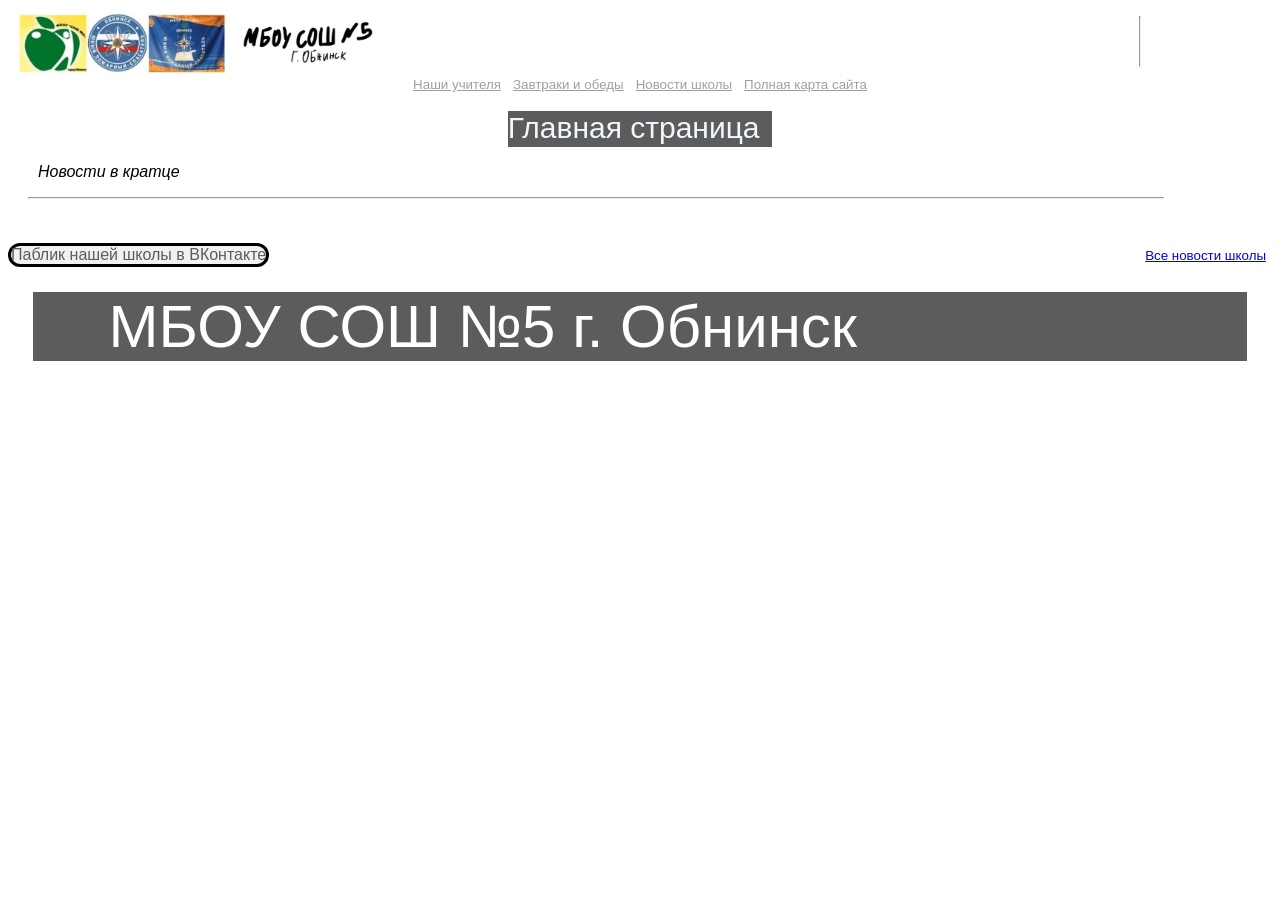
==== index.html @ a93f2bef "," ====
<!doctype html>
    <html lang="ru">
        <head>
            <meta charset="utf-8">
            <meta name="viewport" content="width=device-width, initial-scale=1.0">
            <meta name="keywords" content="МБОУ СОШ №5,школы Обнинска, школа 5 Обнинска, школа номер 5 города Обнинск">
            <title>Школа</title>
            <link rel="stylesheet" href="css/style.css">
            <link rel="stylesheet" href="css/style1.css">
        </head>
        <body>
            <header> <!--Логотип, и навигация по сайту-->
                <div class="container">
                <img src="jpg/логотип.jpg" class="logo-school">
                <hr>
                <nav><button><a class="stillbutton" href="teachers/teachers.html">Наши учителя</a></button><button><a class="stillbutton" href="breakfastandlunch.html">Завтраки и обеды</a></button><button><a class="stillbutton" href="basic/news.html">Новости школы</a></button><button><a class="stillbutton" href="addition/map.html">Полная карта сайта</a></button></nav><br><br>
                </div>
            </header>
            <article> <!--Основная информация, ну или же центр сайта-->
                <div class="container">
                <span class="justtext">Главная страница</span><br><br>
                </div>
                <p style="margin-left: 30px"><i>Новости в кратце</i></p>
                <hr class="hrnews"><br><br>
                <div class="container1">
                <a href="https://vk.com/public202605644" class="a1">Паблик нашей школы в ВКонтакте</a> <button class="b1"><a href="news.html">Все новости школы</a></button>
                </div>
            </article>
            <footer> <!--Конец страницы-->
                <div class="footerstart"><p class="pfooter">МБОУ СОШ №5 г. Обнинск</p></div>
            </footer>
        </body>
    </html>
---- css/style.css ----
button {
    background-color: white;
    border: 0px;
    text-decoration: none;
    color: #f1f1f1;
    transition: 0.3s;
    text-align: center;
}
.a1 {
    color: #5c5c5c;
    background-color: #f1f1f1;
    border: solid 3px black;
    border-radius: 2cm;
    transition: 0.6s;
    text-decoration: none;
}
.pfooter {
    text-indent: 2cm;
    margin-top: 20px;
    font-size: 60px;
}
.a1:hover {
    color: aquamarine;
    background-color: #c9c9c9;
    border: outset 3px rgb(161, 233, 255);
    border-radius: 2cm;
    transition: 0.3s;
}
button:hover {
    background-color: rgb(235, 232, 232);
    transition: 0.1s;
    border: 0px;
    border-radius: 5px;
    align-items: center;
}
.b1 {
    background-color: white;
    border: 0px;
    text-decoration: none;
    color: #f1f1f1;
}
.b1:hover {
    background-color: bisque;
    color: #5c5c5c;
    transition: 0.1s;
}
button:active {
    background-color: rgb(204, 255, 192);
    color: rgb(158, 158, 158);
    border-radius: 2cm;
    border: 0px;
    transition: 0.1s;
}
body {
    font-family: 'Segoe UI', Tahoma, Geneva, Verdana, sans-serif
}
.stillbutton {
    color: rgb(163, 159, 159)
}
.logo-school {
    margin-right: 600px;
    width: 400px;
    animation-name: logo;
    animation-duration: 1s;
    animation-fill-mode: none;
}
.b1 {
    background-color: white;
    border: 0px;
    text-align: center;
    transition: 0.4s;
    text-decoration: none;
}
.container1 {
    display: flex;
    justify-content: space-between;
}
.container {
    display: flex;
    justify-content: center;
    flex-wrap: wrap;
}
.justtext {
    background-color: #5C5C5C;
    color: aliceblue;
    width: 7cm;
    font-size: 30px;
    animation-name: title;
    animation-duration: 1s;
    animation-fill-mode: none;
}
.widget {
    width: 300px;
    height: 200px;
    margin-left:40px;
    background-color:rgb(199, 199, 199);
    border: 0px;
    border-radius: 10px;
    text-indent: 20px;
}
.footerstart {
    margin-top: 25px;
    margin-left: 25px;
    margin-right: 25px;
    background-color: #5C5C5C;
    text-indent: 3cm ;
    color: white;
    padding: #5c5c5c;
}
.footername {
    font-size: 35px;
    color: #c9c9c9;
    margin-top: 30px;
}
.footerend {
    text-indent: 14cm;
}
.news {
    font-size: 30px;
}
.hrnews {
    width: 30cm;
    margin-left: 20px;
}
@keyframes logo {
   0% {opacity: 0;}
   10% {opacity: 0.2;}
   20% { opacity: 0.5;}
   30% {opacity: 0.8;}
   from {margin-left: 1300px}
   to {margin-right: 600px}
}
@keyframes title {
    0% {opacity: 0;}
    10% {opacity: 0.1;}
    20% {opacity: 0.2;}
    30% {opacity: 0.3;}
    40% {opacity: 0.4;}
    50% {opacity: 0.5;}
    60% {opacity: 0.6;}
    70% {opacity: 0.7;}
    80% {opacity: 0.8;}
    90% {opacity: 0.9;}
    100% {opacity: 1;}
}
---- css/style1.css ----
.teacher_ {
    border-radius: 70px;
    width: 8cm;
}
.teachertable {
    background-color: rgb(224, 224, 224);
}
.redirect::after {
    content: ►;
    color: rgb(166, 166, 255);
}
.ti
.teachers {
    display: flex;
    justify-content: space-between;
}
.teachershow {
    margin-left: 70px;
    display: flex;
    justify-content: center;
}
.aboutteacher {
    font-size: 60px;
    color: rgb(255, 255, 255);
    background-color: #5c5c5c;
}
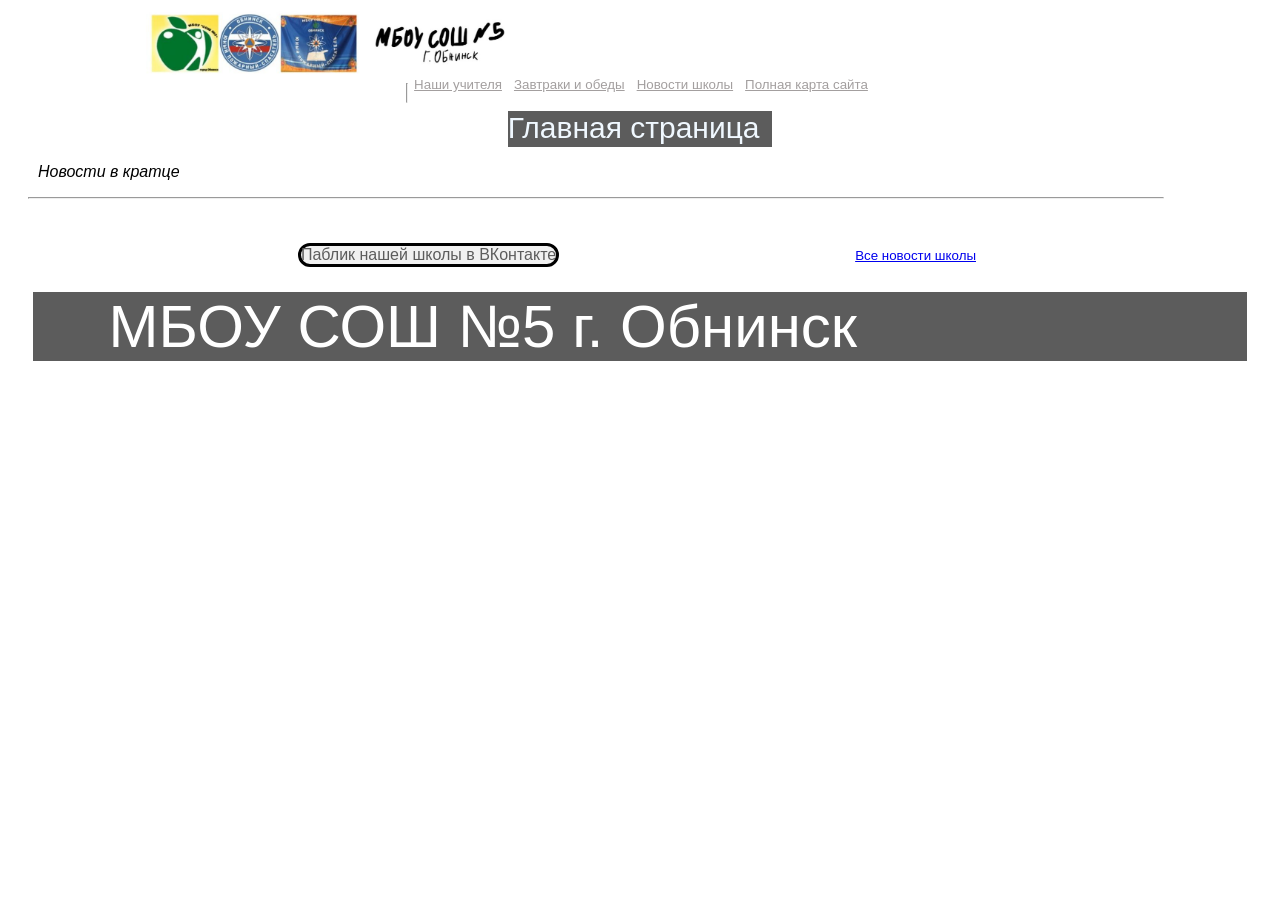
==== commit cd1f1866: "." ====
--- a/index.html
+++ b/index.html
@@ -12,7 +12,8 @@
             <header> <!--Логотип, и навигация по сайту-->
                 <div class="container">
                 <img src="jpg/логотип.jpg" class="logo-school">
-                <hr>
+                </div><div class="container"><div class="container">
+                <hr></div>
                 <nav><button><a class="stillbutton" href="teachers/teachers.html">Наши учителя</a></button><button><a class="stillbutton" href="breakfastandlunch.html">Завтраки и обеды</a></button><button><a class="stillbutton" href="basic/news.html">Новости школы</a></button><button><a class="stillbutton" href="addition/map.html">Полная карта сайта</a></button></nav><br><br>
                 </div>
             </header>
--- a/css/style.css
+++ b/css/style.css
@@ -73,7 +73,7 @@
 }
 .container1 {
     display: flex;
-    justify-content: space-between;
+    justify-content: space-evenly;
 }
 .container {
     display: flex;
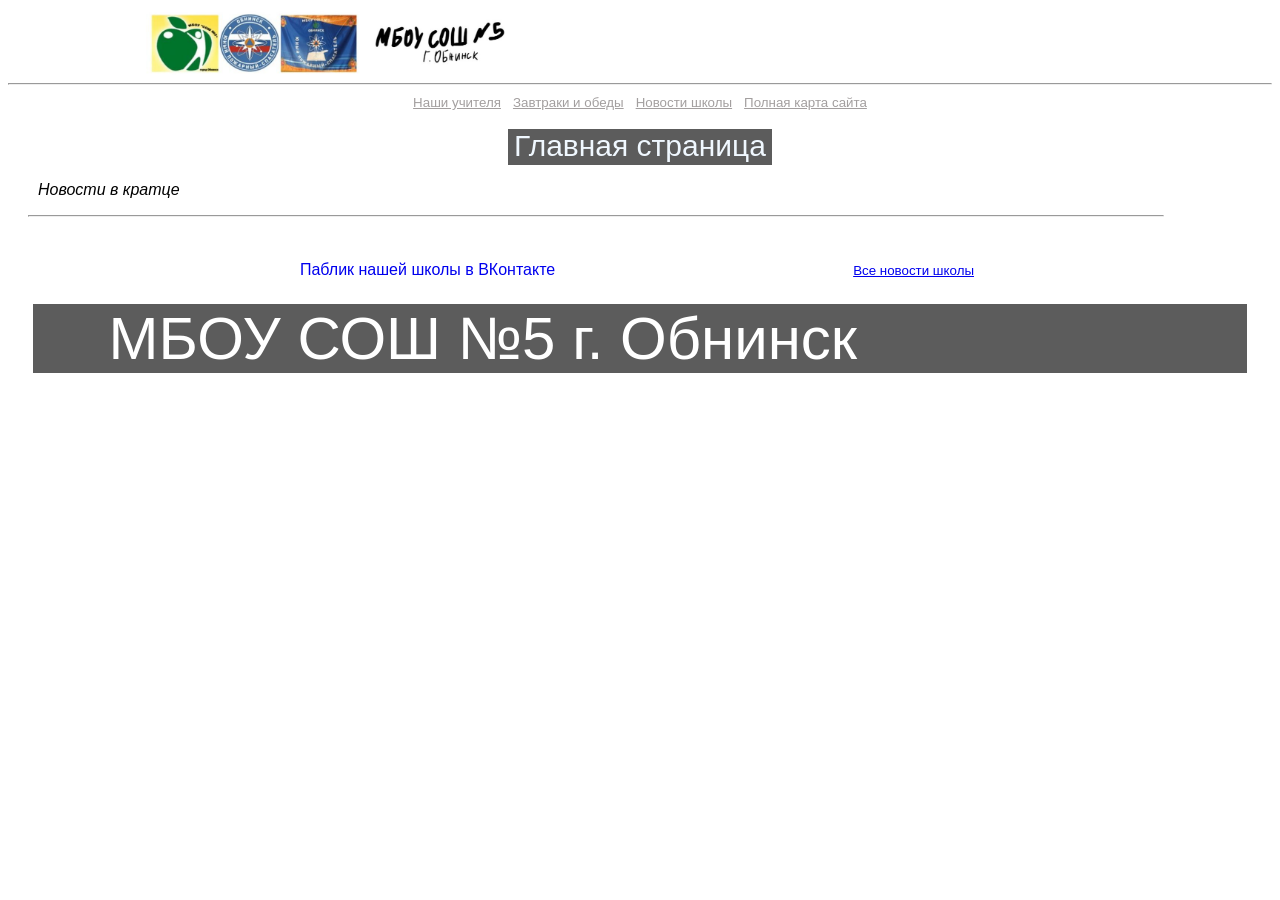
==== commit ceda692d: "." ====
--- a/index.html
+++ b/index.html
@@ -3,6 +3,7 @@
         <head>
             <meta charset="utf-8">
             <meta name="viewport" content="width=device-width, initial-scale=1.0">
+            <meta name="google-site-verification" content="8vw2RGbaM1xXjE35cY8DUbjcszKyA6uMy4BA9Gguwoo" />
             <meta name="keywords" content="МБОУ СОШ №5,школы Обнинска, школа 5 Обнинска, школа номер 5 города Обнинск">
             <title>Школа</title>
             <link rel="stylesheet" href="css/style.css">
@@ -12,13 +13,14 @@
             <header> <!--Логотип, и навигация по сайту-->
                 <div class="container">
                 <img src="jpg/логотип.jpg" class="logo-school">
-                </div><div class="container"><div class="container">
-                <hr></div>
+                </div>
+                <hr class="container">
+                <div class="container">
                 <nav><button><a class="stillbutton" href="teachers/teachers.html">Наши учителя</a></button><button><a class="stillbutton" href="breakfastandlunch.html">Завтраки и обеды</a></button><button><a class="stillbutton" href="basic/news.html">Новости школы</a></button><button><a class="stillbutton" href="addition/map.html">Полная карта сайта</a></button></nav><br><br>
                 </div>
             </header>
             <article> <!--Основная информация, ну или же центр сайта-->
-                <div class="container">
+                <div class="containertext">
                 <span class="justtext">Главная страница</span><br><br>
                 </div>
                 <p style="margin-left: 30px"><i>Новости в кратце</i></p>
--- a/css/style.css
+++ b/css/style.css
@@ -1,3 +1,14 @@
+@media screen and (min-width:1080px) {
+    .logo-school {
+        justify-content: flex-end;
+        width: 150px; 
+    }
+    .justtext {
+        font-size: 35px;
+        background-color: #5c5c5c;
+        color: white;
+    }
+}
 button {
     background-color: white;
     border: 0px;
@@ -7,24 +18,26 @@
     text-align: center;
 }
 .a1 {
-    color: #5c5c5c;
-    background-color: #f1f1f1;
-    border: solid 3px black;
-    border-radius: 2cm;
-    transition: 0.6s;
+    animation: a1class 0.8s infinite;
     text-decoration: none;
+    transition: 0.5s;
+}
+.a1:hover {
+    color: rgb(52, 52, 255);
+    transition: 0.2s;
+}
+.a1:hover::after {
+    content: "➜";
+    transition: 0.4s;
+}
+.a1:active {
+    background: linear-gradient(45deg, coral, cyan, green, gold);
+    transition: 0.1s;
 }
 .pfooter {
     text-indent: 2cm;
     margin-top: 20px;
     font-size: 60px;
-}
-.a1:hover {
-    color: aquamarine;
-    background-color: #c9c9c9;
-    border: outset 3px rgb(161, 233, 255);
-    border-radius: 2cm;
-    transition: 0.3s;
 }
 button:hover {
     background-color: rgb(235, 232, 232);
@@ -43,6 +56,11 @@
     background-color: bisque;
     color: #5c5c5c;
     transition: 0.1s;
+}
+.containertext {
+    text-align: center;
+    display: flex;
+    justify-content: center;
 }
 button:active {
     background-color: rgb(204, 255, 192);
@@ -142,4 +160,17 @@
     80% {opacity: 0.8;}
     90% {opacity: 0.9;}
     100% {opacity: 1;}
+}
+@keyframes a1class {
+    0% {color: aquamarine;}
+    10% {color: red;}
+    20% {color: greenyellow;}
+    30% {color: black;}
+    40% {color: antiquewhite;}
+    50% {color: #205da3;}
+    60% {color: coral;}
+    70% {color: darkolivegreen;}
+    80% {color: darkred;}
+    90% {color: darkgoldenrod;}
+    100% {color: darkorange;}
 }
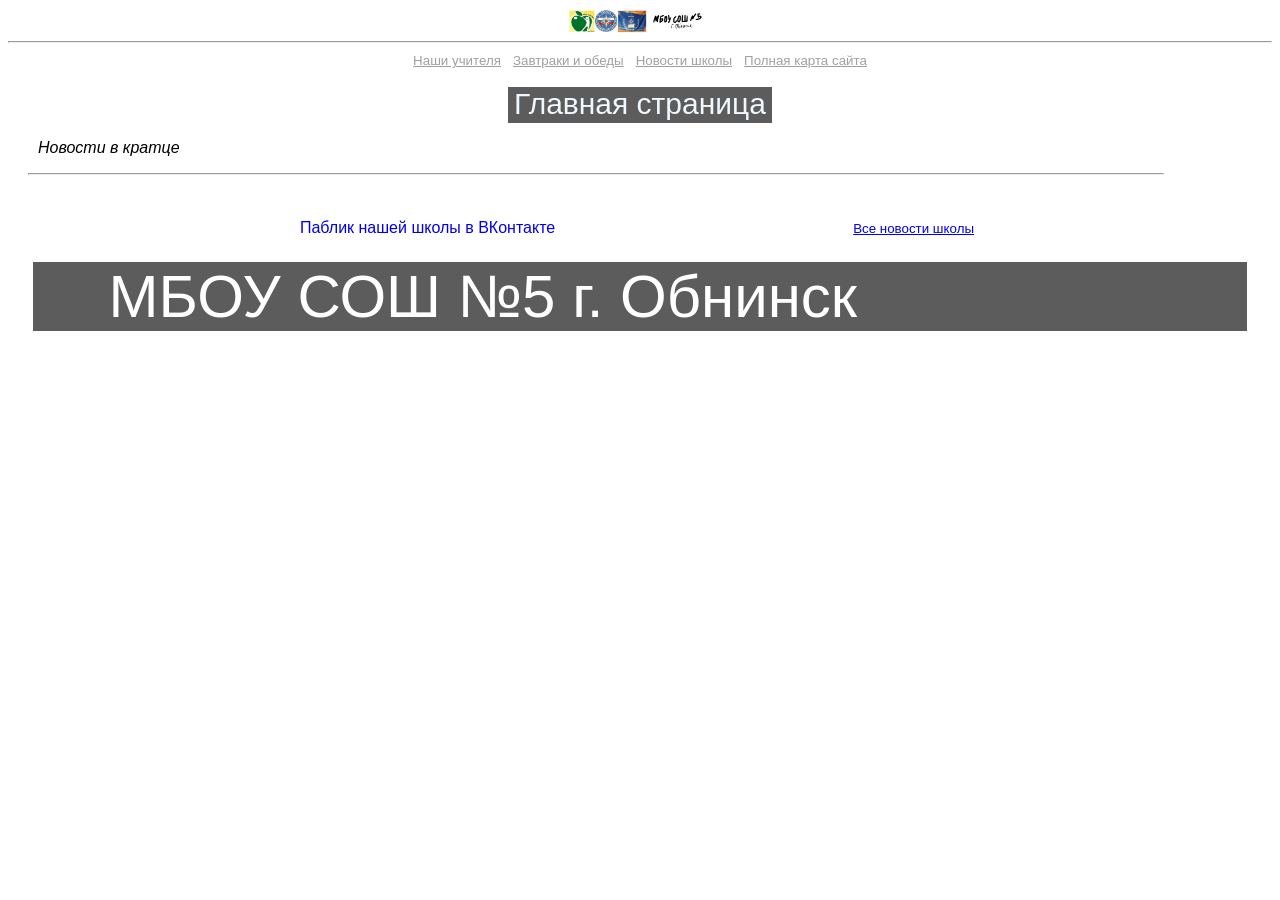
==== commit 203ec9e1: "." ====
--- a/index.html
+++ b/index.html
@@ -26,7 +26,7 @@
                 <p style="margin-left: 30px"><i>Новости в кратце</i></p>
                 <hr class="hrnews"><br><br>
                 <div class="container1">
-                <a href="https://vk.com/public202605644" class="a1">Паблик нашей школы в ВКонтакте</a> <button class="b1"><a href="news.html">Все новости школы</a></button>
+                <a href="https://vk.com/public202605644" class="a1">Паблик нашей школы в ВКонтакте</a> <button class="b1"><a href="basic/news.html">Все новости школы</a></button>
                 </div>
             </article>
             <footer> <!--Конец страницы-->
--- a/css/style.css
+++ b/css/style.css
@@ -1,7 +1,8 @@
 @media screen and (min-width:1080px) {
     .logo-school {
         justify-content: flex-end;
-        width: 150px; 
+        width: 150px;
+        animation: none; 
     }
     .justtext {
         font-size: 35px;
@@ -76,11 +77,9 @@
     color: rgb(163, 159, 159)
 }
 .logo-school {
-    margin-right: 600px;
-    width: 400px;
-    animation-name: logo;
-    animation-duration: 1s;
-    animation-fill-mode: none;
+    justify-content: center;
+    animation: logo 1s ease-in;
+    width: 150px;
 }
 .b1 {
     background-color: white;
@@ -145,8 +144,7 @@
    10% {opacity: 0.2;}
    20% { opacity: 0.5;}
    30% {opacity: 0.8;}
-   from {margin-left: 1300px}
-   to {margin-right: 600px}
+   100% {opacity: 1;}
 }
 @keyframes title {
     0% {opacity: 0;}
@@ -162,15 +160,7 @@
     100% {opacity: 1;}
 }
 @keyframes a1class {
-    0% {color: aquamarine;}
-    10% {color: red;}
-    20% {color: greenyellow;}
-    30% {color: black;}
-    40% {color: antiquewhite;}
-    50% {color: #205da3;}
-    60% {color: coral;}
-    70% {color: darkolivegreen;}
-    80% {color: darkred;}
-    90% {color: darkgoldenrod;}
-    100% {color: darkorange;}
+    0% {color: black;}
+    50% {color: #3131ff;}
+    100% {color: black;}
 }
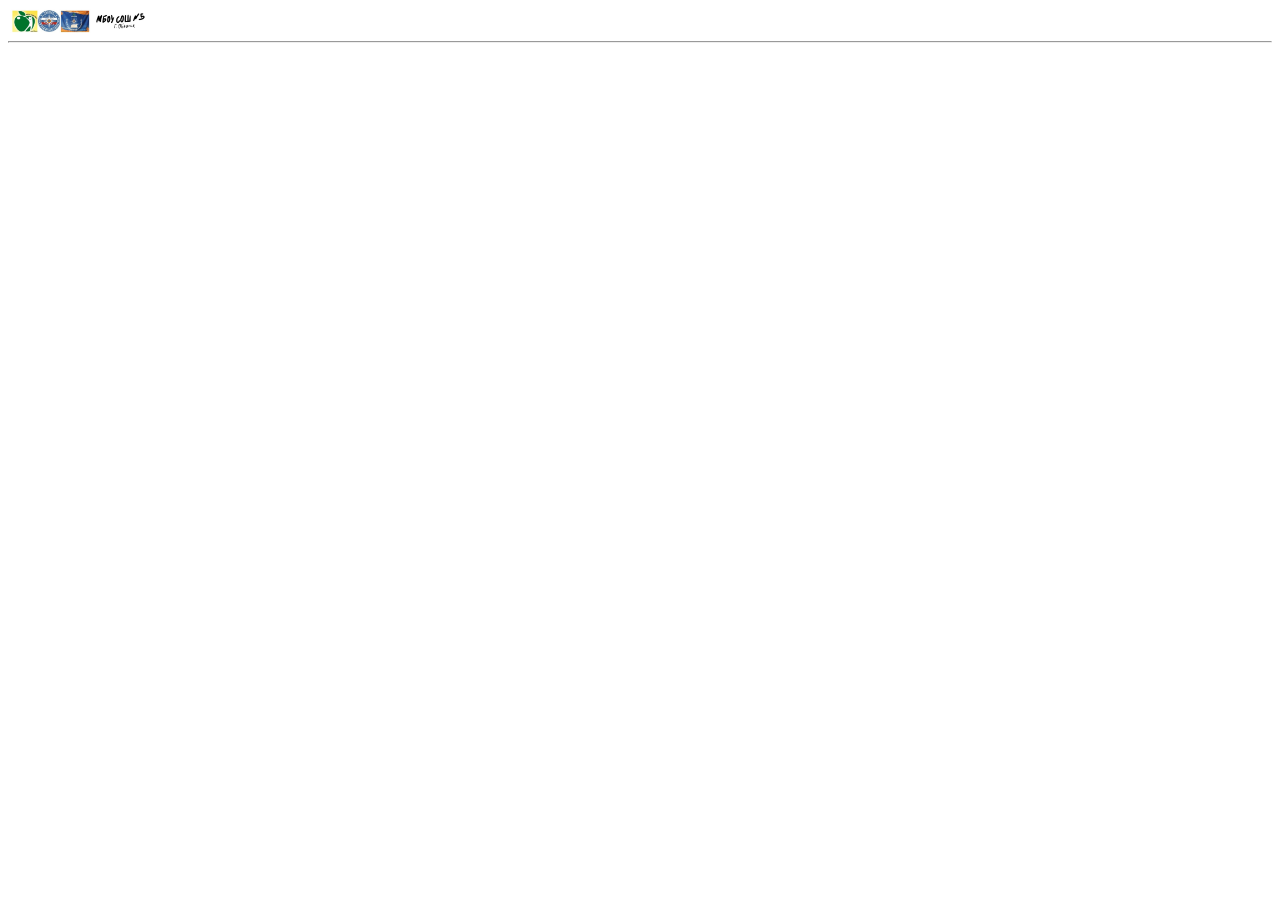
==== commit 9de0b6bb: "." ====
--- a/index.html
+++ b/index.html
@@ -1,37 +1,16 @@
-<!doctype html>
-    <html lang="ru">
-        <head>
-            <meta charset="utf-8">
-            <meta name="viewport" content="width=device-width, initial-scale=1.0">
-            <meta name="google-site-verification" content="8vw2RGbaM1xXjE35cY8DUbjcszKyA6uMy4BA9Gguwoo" />
-            <meta name="keywords" content="МБОУ СОШ №5,школы Обнинска, школа 5 Обнинска, школа номер 5 города Обнинск">
-            <title>Школа</title>
-            <link rel="stylesheet" href="css/style.css">
-            <link rel="stylesheet" href="css/style1.css">
-        </head>
-        <body>
-            <header> <!--Логотип, и навигация по сайту-->
-                <div class="container">
-                <img src="jpg/логотип.jpg" class="logo-school">
-                </div>
-                <hr class="container">
-                <div class="container">
-                <nav><button><a class="stillbutton" href="teachers/teachers.html">Наши учителя</a></button><button><a class="stillbutton" href="breakfastandlunch.html">Завтраки и обеды</a></button><button><a class="stillbutton" href="basic/news.html">Новости школы</a></button><button><a class="stillbutton" href="addition/map.html">Полная карта сайта</a></button></nav><br><br>
-                </div>
-            </header>
-            <article> <!--Основная информация, ну или же центр сайта-->
-                <div class="containertext">
-                <span class="justtext">Главная страница</span><br><br>
-                </div>
-                <p style="margin-left: 30px"><i>Новости в кратце</i></p>
-                <hr class="hrnews"><br><br>
-                <div class="container1">
-                <a href="https://vk.com/public202605644" class="a1">Паблик нашей школы в ВКонтакте</a> <button class="b1"><a href="basic/news.html">Все новости школы</a></button>
-                </div>
-            </article>
-            <footer> <!--Конец страницы-->
-                <div class="footerstart"><p class="pfooter">МБОУ СОШ №5 г. Обнинск</p></div>
-            </footer>
-        </body>
-    </html>
- +<!DOCTYPE html>
+<html>
+    <head>
+        <title>МБОУ СОШ №5</title>
+        <meta name="viewport" content="width=device-width, initial-scale=1.0">
+        <style>
+            .logo {
+            display: flex;
+            justify-content: center;
+            }
+        </style>
+    </head>
+    <body>
+        <img src="/jpg/логотип.jpg" class="logo" width="150px"><hr>
+    </body>
+</html>
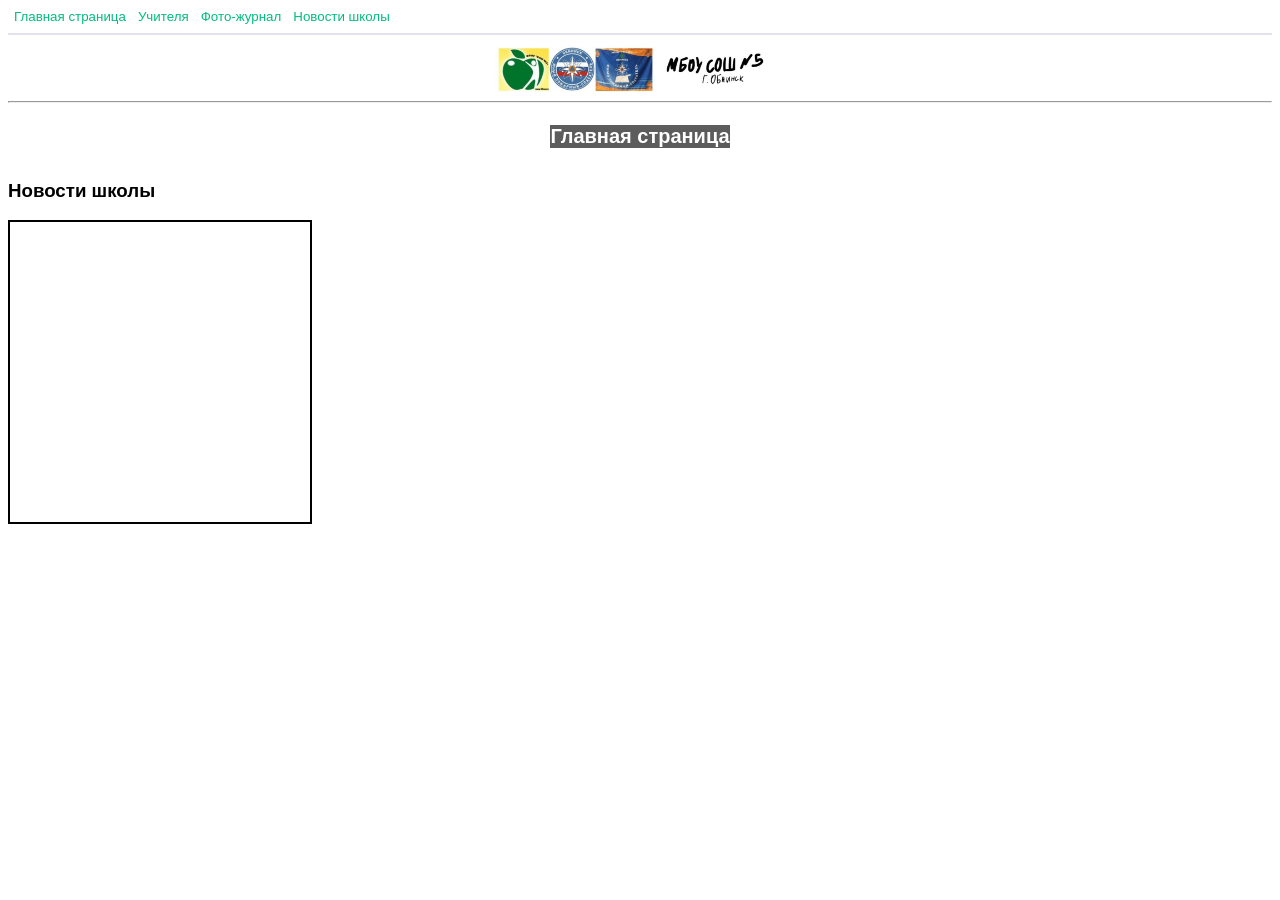
==== commit 4d5004fe: "." ====
--- a/index.html
+++ b/index.html
@@ -4,13 +4,102 @@
         <title>МБОУ СОШ №5</title>
         <meta name="viewport" content="width=device-width, initial-scale=1.0">
         <style>
+            @media screen and (min-width: 400px) and (max-width: 882px) {
+                .vadimmaschevline {
+                    display: none;
+                }
+                .vadimmaschevbutton {
+                    display: none;
+                }
+                .vmhr {
+                    display: none;
+                }
+            }
+            @media screen and (min-width: 390px) and (max-width:844px) {
+                .vadimmaschevline {
+                    display: none;
+                }
+                .vadimmaschevbutton {
+                    display: none;
+                }
+                .vmhr {
+                    display: none;
+                }
+            }
+            @media screen and (min-width: 360px) and (max-width: 740px) {
+                .vadimmaschevline {
+                    display: none;
+                }
+                .vadimmaschevbutton {
+                    display: none;
+                }
+                .vmhr {
+                    display: none;
+                }
+            }
+            @media screen and (min-width: 280px) and (max-width: 653px) {
+                .vadimmaschevline {
+                    display: none;
+                }
+                .vadimmaschevbutton {
+                    display: none;
+                }
+                .vmhr {
+                    display: none;
+                }
+            }
             .logo {
-            display: flex;
-            justify-content: center;
+                display: flex;
+                justify-content: center;
+            }
+            .vadimmaschevline {
+                display: flex;
+                justify-content: flex-start;
+                flex-wrap: wrap;
+            }
+            .vadimmaschevbutton {
+                background-color: white;
+                text-decoration: none;
+                border: 0px;
+                border-radius: 40px;
+                transition: 0.6s;
+            }
+            .vadimmaschevbutton:hover {
+                background-color: #ebe9e9;
+                border-radius: 40px;
+                transition: 0.3s;
+            }
+            .vmhr {
+                border: solid 1px #E1E2ED;
+            }
+            .vma {
+                text-decoration: none;
+                color: rgb(0, 189, 126);
+            }
+            h1 {
+                background-color: #5c5c5c;
+                color: white;
+                font-size: 20px;
+            }
+            body {
+                font-family: 'Segoe UI', Tahoma, Geneva, Verdana, sans-serif
+            }
+            .box {
+                width: 300px;
+                height: 300px; 
+                border: solid 2px black;
+            }
+            .boxnavigatory {
+                
             }
         </style>
     </head>
     <body>
-        <img src="/jpg/логотип.jpg" class="logo" width="150px"><hr>
+        <div class="vadimmaschevline"><button class="vadimmaschevbutton"><a href="C:\Users\водим\Documents\GitHub\schoolsite\index.html" class="vma">Главная страница</a></button><button class="vadimmaschevbutton"><a href="teachers/teachers.html" class="vma">Учителя</a></button> <button class="vadimmaschevbutton"><a href="basic/photojournal.html" class="vma">Фото-журнал</a></button><button class="vadimmaschevbutton"><a href="basic/news.html" class="vma">Новости школы</a></button></div><hr class="vmhr">
+        <div class="logo">
+        <img src="jpg/логотип.jpg" width="300px"></div><hr>
+        <div class="logo"><h1>Главная страница</h1></div>
+        <h3>Новости школы</h3>
+        <div class="box"></div>
     </body>
 </html>
